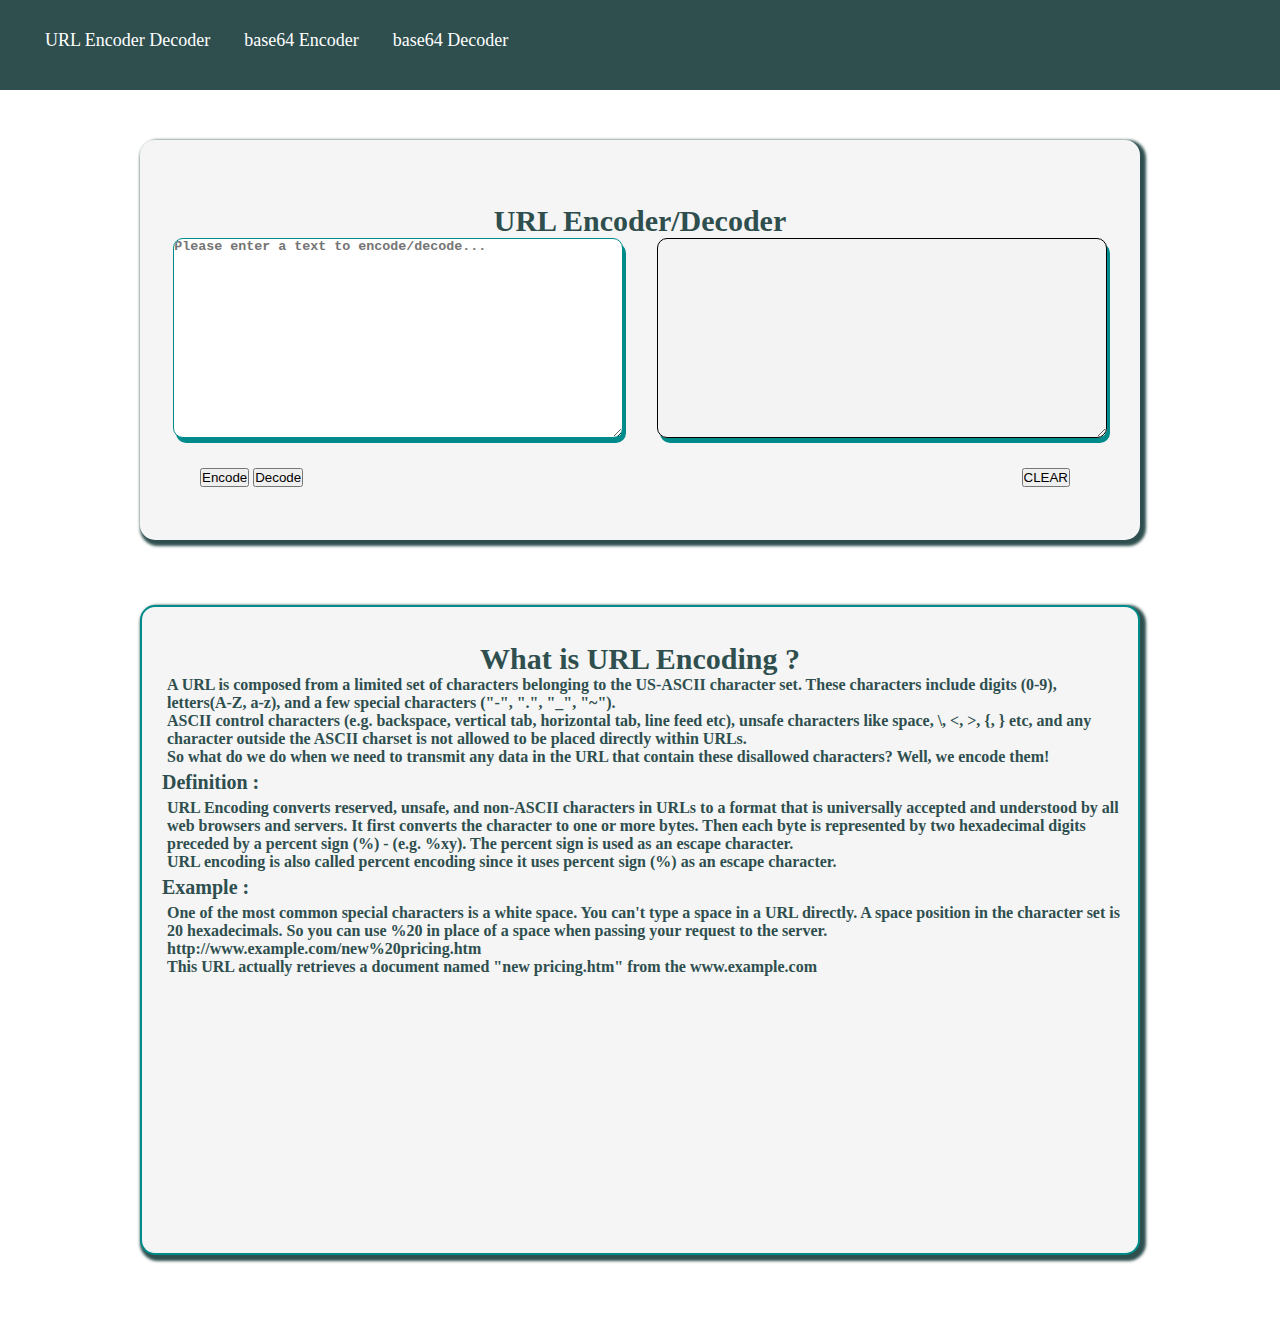
==== index.html @ 8e52a513 "add index.html" ====
<!DOCTYPE html>
<html lang="en">
<head>
    <meta charset="UTF-8">
    <meta name="viewport" content="width=device-width, initial-scale=1.0">
    <title>URL Encoder Decoder</title>
    <!-- CSS only -->
    <link href="https://cdn.jsdelivr.net/npm/bootstrap@5.0.0-beta1/dist/css/bootstrap.min.css" rel="stylesheet" integrity="sha384-giJF6kkoqNQ00vy+HMDP7azOuL0xtbfIcaT9wjKHr8RbDVddVHyTfAAsrekwKmP1" crossorigin="anonymous">
    <link rel="stylesheet" href="./css/styles.css"> 
    <script type="text/javascript" defer src="./js/urlEncodeDecode.js" ></script>
</head>
<body>

    <nav class="navbar">
        <div class="max-width">
            <ul class="menu">
                <li><a href="index.html">URL Encoder Decoder</a></li>
                <li><a href="base64Encode.html">base64 Encoder</a></li>
                <li><a href="base64Decode.html">base64 Decoder</a></li>
            </ul>
            
        </div>
    </nav>

    <div class="urlContainer">
        <section class="home" id="home" >
            <h3 class="title">URL Encoder/Decoder</h3>
            <div class="IOBox" >
                <textarea id="urlInput"  type="text" value="" placeholder="Please enter a text to encode/decode..." ></textarea>
                <textarea id="output" type="text" value="" disabled ></textarea>
            </div>
        
            <div class="button">
                <input id="encodeBtn" type="button" value="Encode" class="btn btn-success btn-lg" />
                <input id="decodeBtn" type="button" value="Decode" class="btn btn-primary btn-lg" />  
                <input id="clearBtn" type="button" value="CLEAR" class="btn btn-danger btn-lg"  />
            </div>
        </section>

        <section class="urlEncodingSection" >
            <h3 class="title">What is URL Encoding ?</h3>
            <p>
                A URL is composed from a limited set of characters belonging to the US-ASCII character set. These characters include digits (0-9),
                 letters(A-Z, a-z), and a few special characters ("-", ".", "_", "~").
            </p>
            <p>
                ASCII control characters (e.g. backspace, vertical tab, horizontal tab, line feed etc), unsafe characters like space, \, <, >, {, } etc,
                 and any character outside the ASCII charset is not allowed to be placed directly within URLs.
            </p>
            <p>
                So what do we do when we need to transmit any data in the URL that contain these disallowed characters? Well, we encode them!
            </p>
            <h4 class="subTitle" >Definition : </h4>
            <p>
                URL Encoding converts reserved, unsafe, and non-ASCII characters in URLs to a format that is universally accepted 
                and understood by all web browsers and servers. It first converts the character to one or more bytes. Then each byte is
                 represented by two hexadecimal digits preceded by a percent sign (%) - (e.g. %xy). The percent sign is used as an escape 
                 character.
            </p>
            <p>URL encoding is also called percent encoding since it uses percent sign (%) as an escape character.</p>

            <h4 class="subTitle" >Example : </h4>
            <p>
                One of the most common special characters is a white space. You can't type a space in a URL directly. A space position
                 in the character set is 20 hexadecimals. So you can use %20 in place of a space when passing your request to the server.
            </p>
            <p>
                http://www.example.com/new%20pricing.htm
            </p>
            <p>
                This URL actually retrieves a document named "new pricing.htm" from the www.example.com
            </p>
        </section>

    </div>
    
    

</body>
</html>
---- css/styles.css ----
@import url('https://fonts.googleapis.com/css2?family=Poppins:ital,wght@0,300;0,500;0,600;1,400&family=Roboto:ital,wght@0,400;0,700;1,300&display=swap');

* {
  margin: 0;
  padding: 0;
  box-sizing: border-box;
  text-decoration: none;
}

body {
  display: flex;
  justify-content: center;
}

.max-width {
  max-width: 1300px;
  margin: auto;
}

/* navbar styling */

.navbar {
  position: fixed;
  width: 100%;
  padding: 30px 30px;
  z-index: 999;
  background-color: #2F4F4F;
  font-family: 'Poppins' sans-serif;
  transition: all 0.3s ease;
  height: 90px;
}

.navbar .max-width {
  display: flex;
  align-items: center;
  justify-content: space-between;
  margin-right: 25px;
}

.navbar .menu li {
  list-style: none;
  display: inline-block;
}

.navbar .menu li a {
  color: #ffffff;
  font-size: 18px;
  font-weight: 500;
  transition: color 0.3s ease;
  text-decoration: none;
  padding: 15px;
}

.navbar .menu li a:hover {
  color: greenyellow;
}

.navbar.sticky .menu li a:hover {
  color: #ffffff;
}

.dropdown .dropbtn {
  font-size: 16px; 
  font-weight: 700 ;
  color: white;
  background-color: inherit;
  font-family: inherit;
  margin: 0;
}

.dropdown-content {
  display: none;
  position: absolute;
  background-color: #f9f9f9;
  min-width: 160px;
  box-shadow: 0px 8px 16px 0px rgba(0,0,0,0.2);
  z-index: 1;
}

.dropdown-content a {
  float: none;
  color: black;
  padding: 12px 16px;
  text-decoration: none;
  display: block;
  text-align: left;
}

.home {
  position: relative;
  margin-top: 20px;
  display: flex;
  flex-direction: column;
  justify-content: center;
  width: 1000px;
  height: 400px;
  background-color: #F5F5F5;
  border-radius: 15px;
  box-shadow: 3px 3px 3px 3px #2F4F4F;
}

#output {
  width: 450px;
  height: 200px;
  border: 1px solid black;
}

.button {
  margin: 30px 300px 10px 60px;
  width: 870px;
}

#clearBtn {
  float: right;
} 

.home .title {
  position: relative;
  text-align: center;
  font-size: 30px;
  font-family: 'Poppins' sans-serif;
  font-weight: 800;
  color: #2F4F4F;
  margin-top: 20px;
} 

.home textarea {
  border-radius: 10px;
  border: 0px;
  box-shadow: 3px 5px #008B8B;
}

.IOBox {
  display: flex;
  flex-direction: row;
  justify-content: space-evenly;
}

.container {
  margin-top: 120px;
  width: 1100px;
  height: 900px;
  display: flex;
  flex-direction: row;
  flex-wrap: wrap;
  justify-content: center;
}

.urlContainer {
  margin-top: 120px;
  width: 1100px;
  height: 1200px;
  display: flex;
  flex-direction: row;
  flex-wrap: wrap;
  justify-content: center;
}

#urlInput {
  width: 450px;
  height: 200px;
  color: #2F4F4F;
  font-weight: 700;
  border: 1px solid #008B8B;
}

#urlInput:focus {
  border: 2px solid #008B8B;
}

#textEncodeInput {
  width: 900px;
  height: 200px;
  border: 1px solid #008B8B;
  color: #2F4F4F;
  font-weight: 700;
  margin: 0 auto;
}

#textEncodeInput:focus {
  border: 2px solid #008B8B;
}

#textDecodeInput {
  width: 900px;
  height: 200px;
  border: 1px solid #008B8B;
  color: #2F4F4F;
  font-weight: 700;
  margin: 0 auto;
}

#textDecodeInput:focus {
  border: 2px solid #008B8B;
}

#md5TextInput {
  width: 400px;
  height: 200px;
  border: 1px solid #008B8B;
}

#output {
  color: #2F4F4F;
  font-weight: 700;
}

.outputSection {
  /* margin-top: 900px; */
  width: 1000px;
  height: 300px;
  display: flex;
  flex-direction: column;
  justify-content: center;
  border: 2px solid #008B8B;
  background-color: #F5F5F5;
  border-radius: 15px;
  box-shadow: 3px 3px 3px 3px #2F4F4F;
  display: none;
}

.outputSection .title {
  position: relative;
  text-align: center;
  font-size: 30px;
  font-family: 'Poppins' sans-serif;
  font-weight: 800;
  color: #2F4F4F;
  margin-top: 20px;
}

.outputSection textarea {
  border-radius: 10px;
  box-shadow: 3px 5px #008B8B;
}

.outputBox {
  width: 1000px;
  display: flex;
  flex-direction: column;
  justify-content: center;
}

#textEncodeOutput {
  width: 900px;
  height: 200px;
  color: #2F4F4F;
  font-weight: 700;
  /* margin-left: 50px; */
  margin: 0 auto;
}

#textDecodeOutput {
  width: 900px;
  height: 200px;
  color: #2F4F4F;
  font-weight: 700;
  /* margin-left: 50px; */
  margin: 0 auto;
}

.contentSection {
  width: 1000px;
  height: 400px;
  display: flex;
  flex-direction: column;
  justify-content: center;
  border: 2px solid #008B8B;
  background-color: #F5F5F5;
  border-radius: 15px;
  box-shadow: 3px 3px 3px 3px #2F4F4F;
  display: block;
  padding: 15px;

}

.contentSection p {
  color: #2F4F4F;
  font-weight: 600;
  display: flex;
  flex-direction: column;
  justify-content: center;
  margin-left: 10px;
}

.contentSection .title {
  position: relative;
  text-align: center;
  font-size: 30px;
  font-family: 'Poppins' sans-serif;
  font-weight: 800;
  color: #2F4F4F;
  margin-top: 20px;
}

.contentSubSection .subTitle {
  font-size: 20px;
  padding: 5px;
  font-family: 'Poppins' sans-serif;
  font-weight: 800;
  color: #2F4F4F;
}

.urlEncodingSection {
  width: 1000px;
  height: 650px;
  display: flex;
  flex-direction: column;
  justify-content: center;
  border: 2px solid #008B8B;
  background-color: #F5F5F5;
  border-radius: 15px;
  box-shadow: 3px 3px 3px 3px #2F4F4F;
  display: block;
  padding: 15px;

}

.urlEncodingSection p {
  color: #2F4F4F;
  font-weight: 600;
  display: flex;
  flex-direction: column;
  justify-content: center;
  margin-left: 10px;
}

.urlEncodingSection .title {
  position: relative;
  text-align: center;
  font-size: 30px;
  font-family: 'Poppins' sans-serif;
  font-weight: 800;
  color: #2F4F4F;
  margin-top: 20px;
}

.urlEncodingSection .subTitle {
  font-size: 20px;
  padding: 5px;
  font-family: 'Poppins' sans-serif;
  font-weight: 800;
  color: #2F4F4F;
}
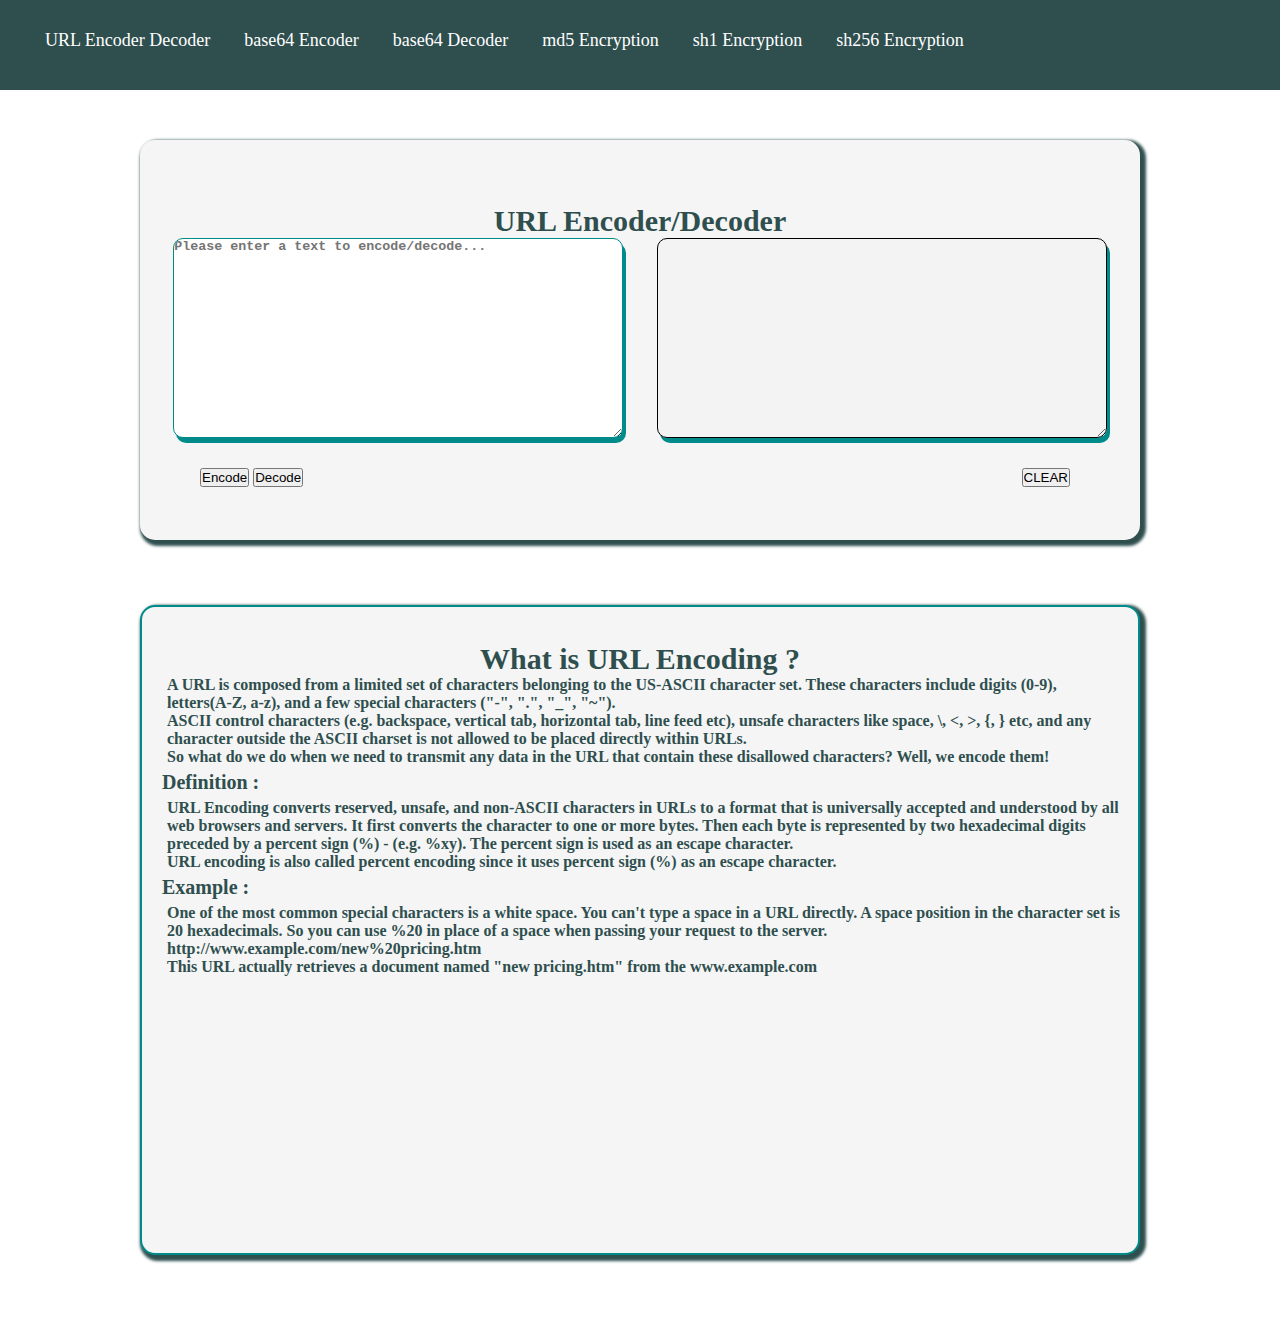
==== commit 562cbbb6: "added all encoder-decoders" ====
--- a/index.html
+++ b/index.html
@@ -15,8 +15,11 @@
         <div class="max-width">
             <ul class="menu">
                 <li><a href="index.html">URL Encoder Decoder</a></li>
-                <li><a href="base64Encode.html">base64 Encoder</a></li>
-                <li><a href="base64Decode.html">base64 Decoder</a></li>
+                <li><a href="base64Encode.html" >base64 Encoder</a></li>
+                <li><a href="base64Decode.html" >base64 Decoder</a></li>
+                <li><a href="md5Encryption.html" >md5 Encryption</a></li>
+                <li><a href="sh1Encryption.html" >sh1 Encryption</a></li>
+                <li><a href="sh256Encryption.html" >sh256 Encryption</a></li>
             </ul>
             
         </div>
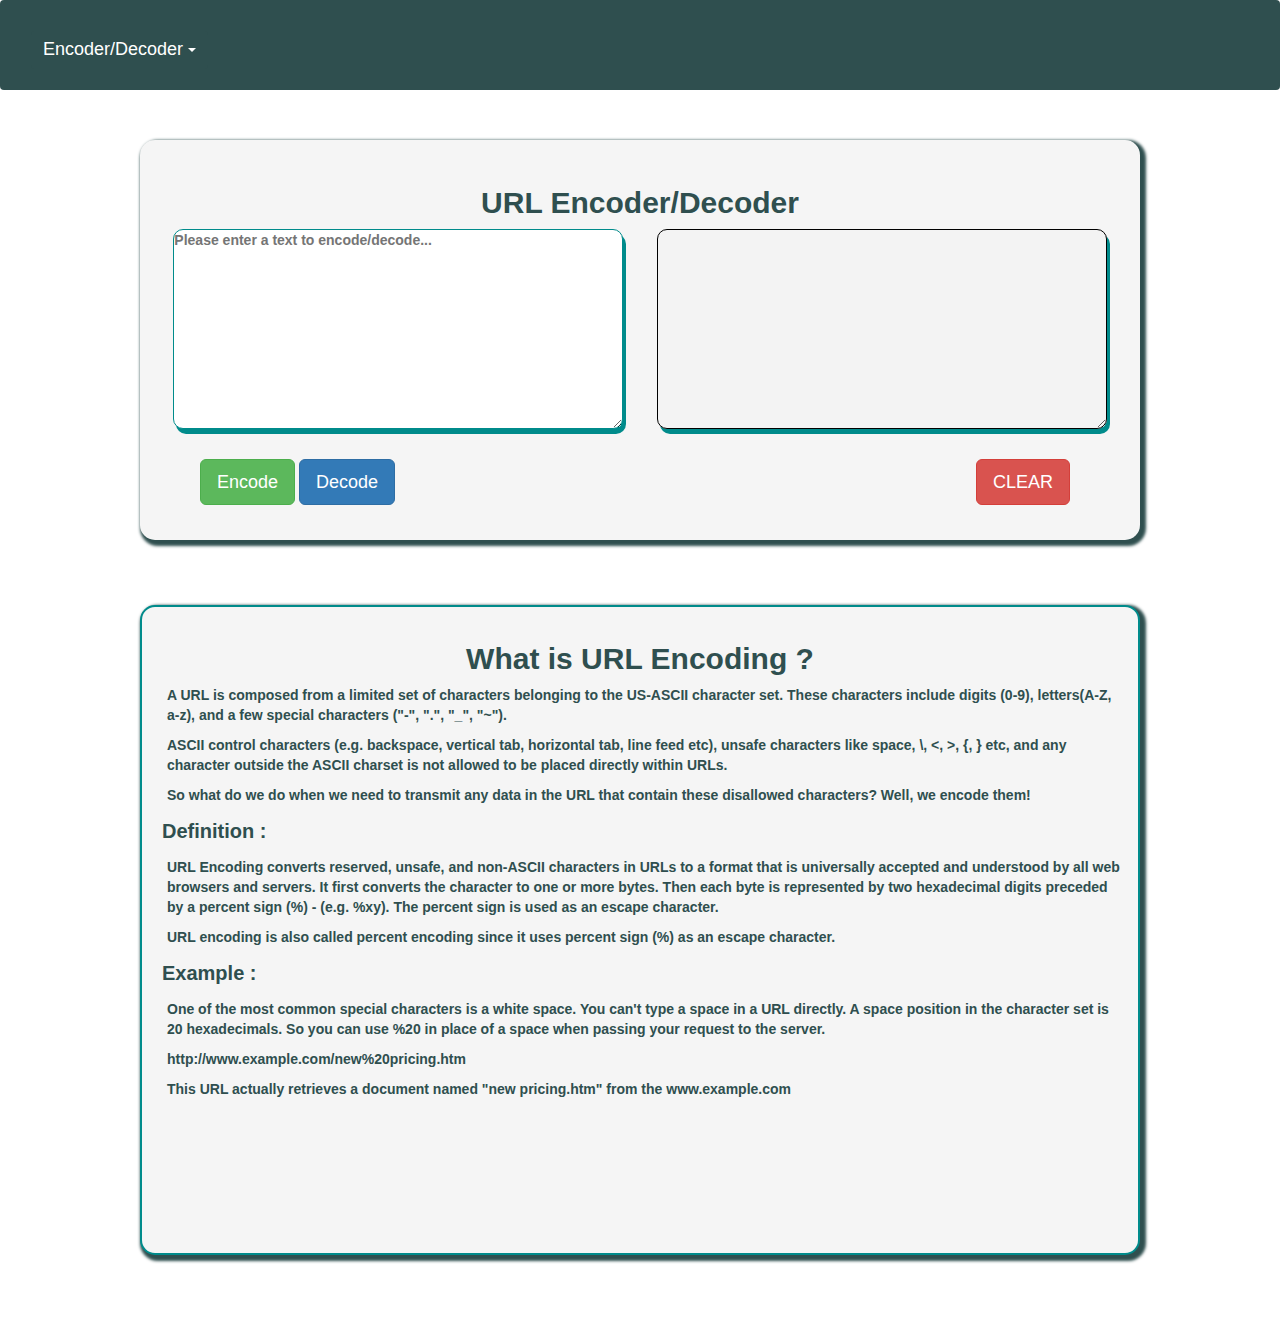
==== commit 61de19df: "changes in drop down nav bar" ====
--- a/index.html
+++ b/index.html
@@ -5,7 +5,9 @@
     <meta name="viewport" content="width=device-width, initial-scale=1.0">
     <title>URL Encoder Decoder</title>
     <!-- CSS only -->
-    <link href="https://cdn.jsdelivr.net/npm/bootstrap@5.0.0-beta1/dist/css/bootstrap.min.css" rel="stylesheet" integrity="sha384-giJF6kkoqNQ00vy+HMDP7azOuL0xtbfIcaT9wjKHr8RbDVddVHyTfAAsrekwKmP1" crossorigin="anonymous">
+    <link rel="stylesheet" href="https://maxcdn.bootstrapcdn.com/bootstrap/3.4.1/css/bootstrap.min.css">
+    <script src="https://ajax.googleapis.com/ajax/libs/jquery/3.5.1/jquery.min.js"></script>
+    <script src="https://maxcdn.bootstrapcdn.com/bootstrap/3.4.1/js/bootstrap.min.js"></script>    
     <link rel="stylesheet" href="./css/styles.css"> 
     <script type="text/javascript" defer src="./js/urlEncodeDecode.js" ></script>
 </head>
@@ -13,14 +15,18 @@
 
     <nav class="navbar">
         <div class="max-width">
-            <ul class="menu">
-                <li><a href="index.html">URL Encoder Decoder</a></li>
-                <li><a href="base64Encode.html" >base64 Encoder</a></li>
-                <li><a href="base64Decode.html" >base64 Decoder</a></li>
-                <li><a href="md5Encryption.html" >md5 Encryption</a></li>
-                <li><a href="sh1Encryption.html" >sh1 Encryption</a></li>
-                <li><a href="sh256Encryption.html" >sh256 Encryption</a></li>
-            </ul>
+            <div class="dropdown">
+                <button class="btn btn-primary dropdown-toggle" id="menu1" type="button" data-toggle="dropdown">Encoder/Decoder
+                    <span class="caret"></span></button>
+                    <ul class="dropdown-menu" role="menu" aria-labelledby="menu1">
+                        <li role="presentation"><a role="menuitem" tabindex="-1" href="index.html">URL Encoder Decoder</a></li>
+                        <li role="presentation"><a role="menuitem" tabindex="-1" href="base64Encode.html">Base64 Encoder</a></li>
+                        <li role="presentation"><a role="menuitem" tabindex="-1" href="base64Decode.html">Base64 Decoder</a></li>
+                        <li role="presentation"><a role="menuitem" tabindex="-1" href="md5Encryption.html">Md5 Encryption</a></li> 
+                        <li role="presentation"><a role="menuitem" tabindex="-1" href="sh1Encryption.html">Sh1 Encryption</a></li>    
+                        <li role="presentation"><a role="menuitem" tabindex="-1" href="sh256Encryption.html">Sh256 Encryption</a></li>  
+                    </ul>
+                </div>
             
         </div>
     </nav>
--- a/css/styles.css
+++ b/css/styles.css
@@ -37,26 +37,11 @@
   margin-right: 25px;
 }
 
-.navbar .menu li {
-  list-style: none;
-  display: inline-block;
-}
-
-.navbar .menu li a {
-  color: #ffffff;
+#menu1 {
+  background-color: #2F4F4F;
   font-size: 18px;
-  font-weight: 500;
-  transition: color 0.3s ease;
-  text-decoration: none;
-  padding: 15px;
-}
-
-.navbar .menu li a:hover {
-  color: greenyellow;
-}
-
-.navbar.sticky .menu li a:hover {
-  color: #ffffff;
+  border: 0px;
+  float: right;
 }
 
 .dropdown .dropbtn {
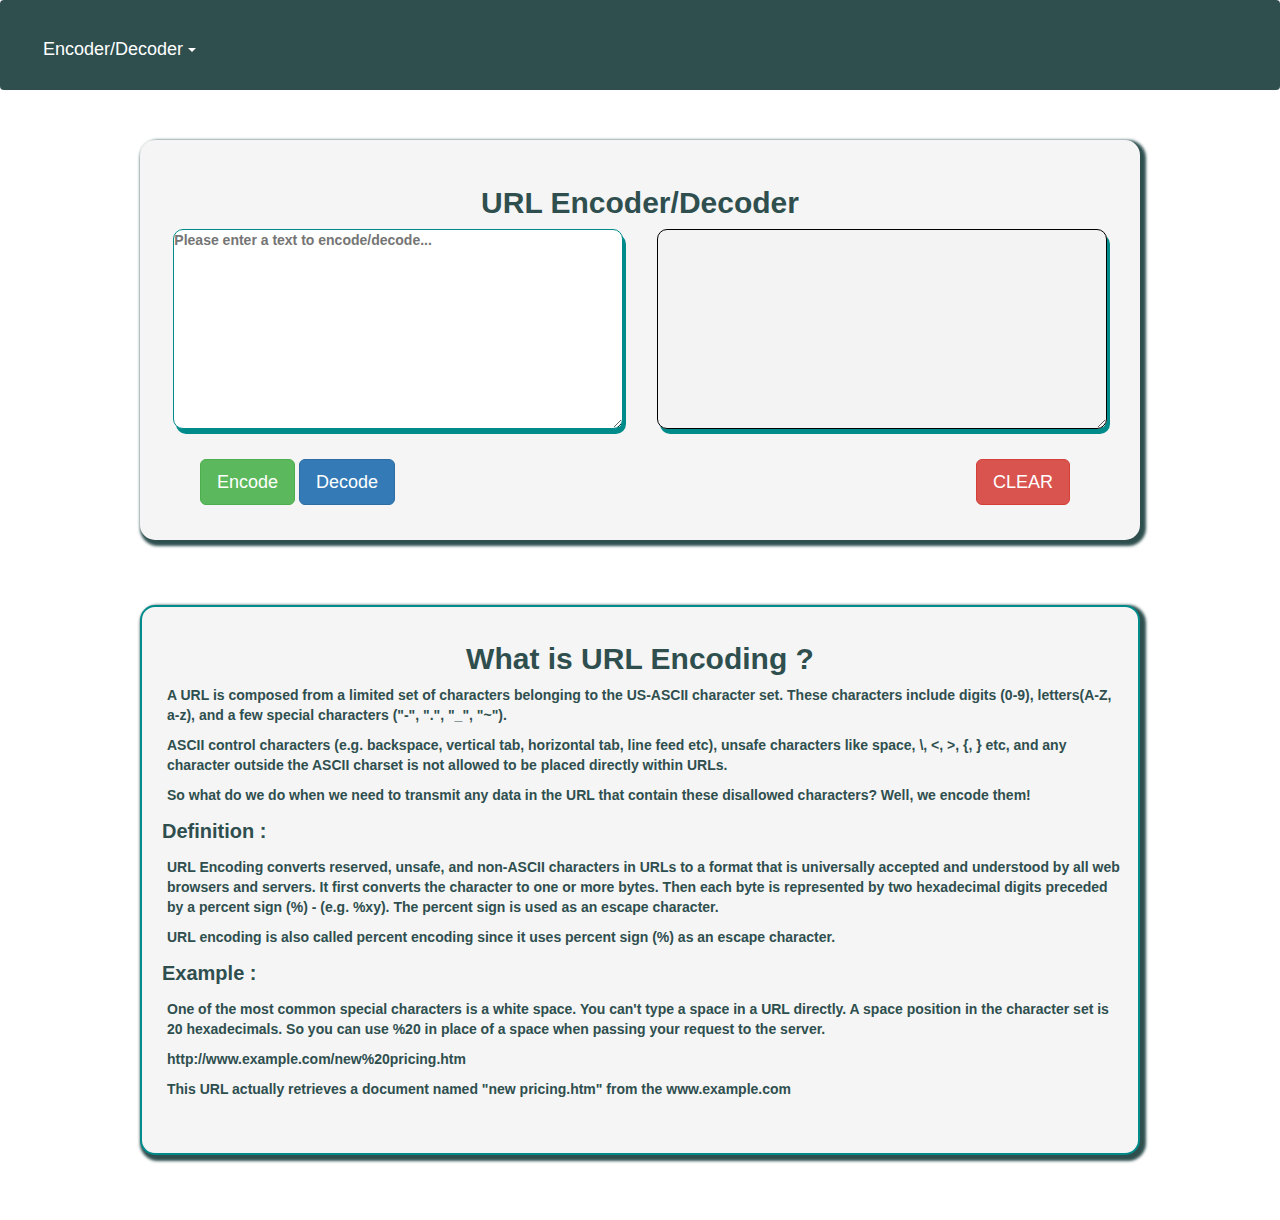
==== commit daa38f56: "moved encryptors to new app" ====
--- a/index.html
+++ b/index.html
@@ -22,9 +22,6 @@
                         <li role="presentation"><a role="menuitem" tabindex="-1" href="index.html">URL Encoder Decoder</a></li>
                         <li role="presentation"><a role="menuitem" tabindex="-1" href="base64Encode.html">Base64 Encoder</a></li>
                         <li role="presentation"><a role="menuitem" tabindex="-1" href="base64Decode.html">Base64 Decoder</a></li>
-                        <li role="presentation"><a role="menuitem" tabindex="-1" href="md5Encryption.html">Md5 Encryption</a></li> 
-                        <li role="presentation"><a role="menuitem" tabindex="-1" href="sh1Encryption.html">Sh1 Encryption</a></li>    
-                        <li role="presentation"><a role="menuitem" tabindex="-1" href="sh256Encryption.html">Sh256 Encryption</a></li>  
                     </ul>
                 </div>
             
--- a/css/styles.css
+++ b/css/styles.css
@@ -134,7 +134,7 @@
 .urlContainer {
   margin-top: 120px;
   width: 1100px;
-  height: 1200px;
+  height: 1100px;
   display: flex;
   flex-direction: row;
   flex-wrap: wrap;
@@ -246,7 +246,7 @@
 
 .contentSection {
   width: 1000px;
-  height: 400px;
+  height: 350px;
   display: flex;
   flex-direction: column;
   justify-content: center;
@@ -288,7 +288,7 @@
 
 .urlEncodingSection {
   width: 1000px;
-  height: 650px;
+  height: 550px;
   display: flex;
   flex-direction: column;
   justify-content: center;
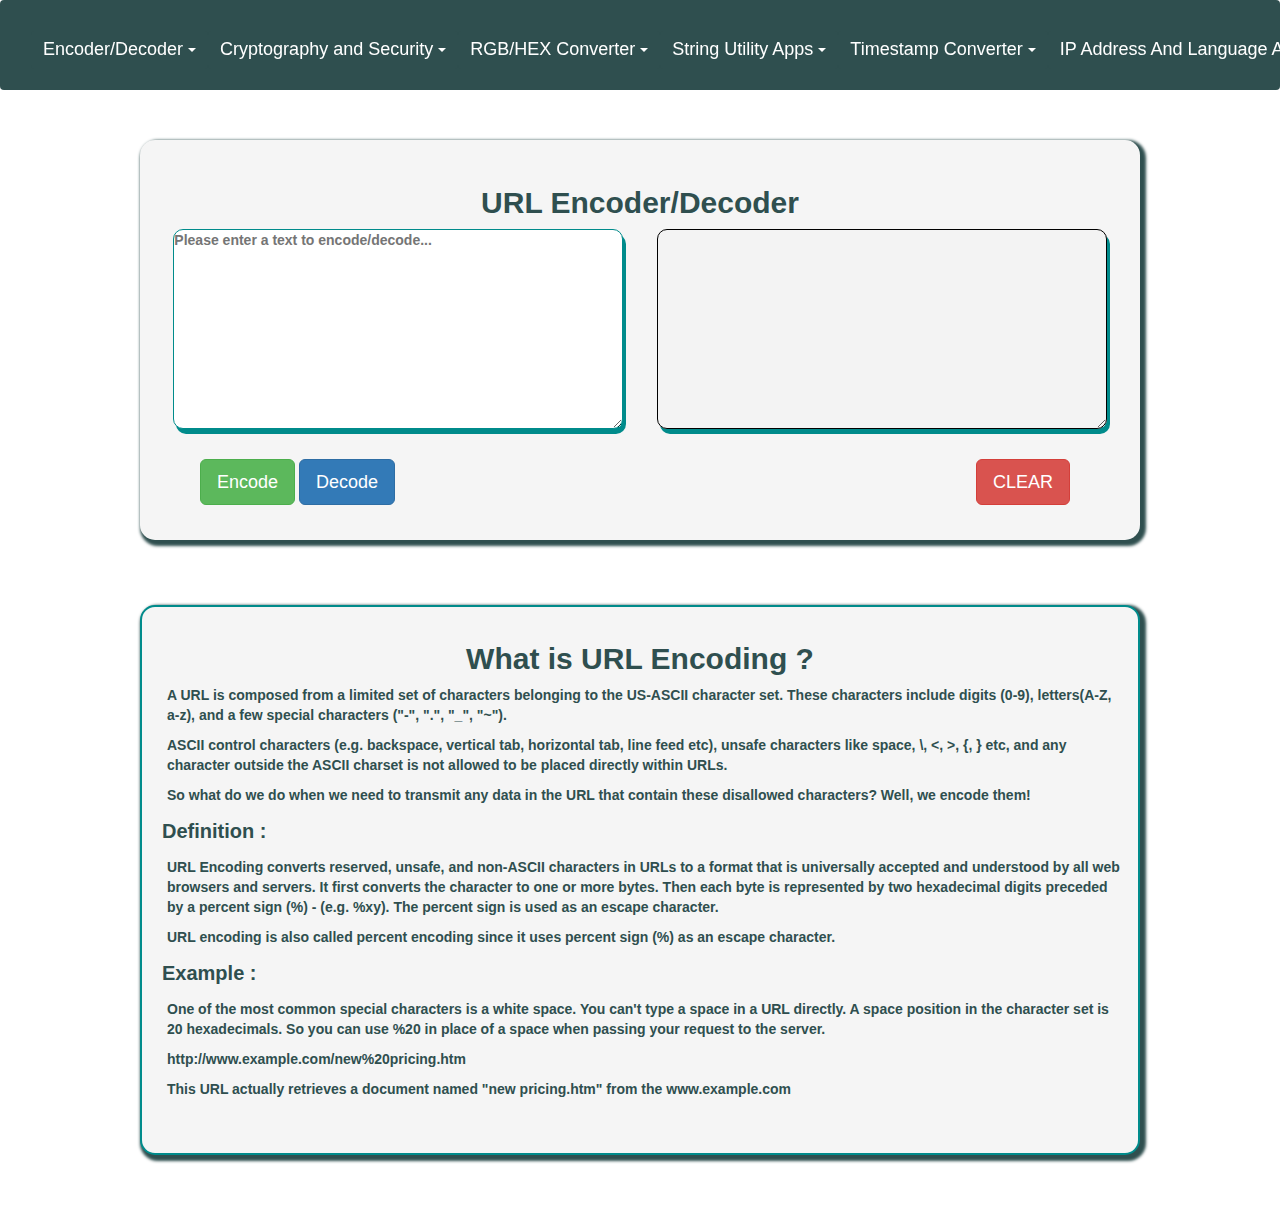
==== commit cb0a81f4: "made the navigation bar responsive" ====
--- a/index.html
+++ b/index.html
@@ -7,7 +7,9 @@
     <!-- CSS only -->
     <link rel="stylesheet" href="https://maxcdn.bootstrapcdn.com/bootstrap/3.4.1/css/bootstrap.min.css">
     <script src="https://ajax.googleapis.com/ajax/libs/jquery/3.5.1/jquery.min.js"></script>
-    <script src="https://maxcdn.bootstrapcdn.com/bootstrap/3.4.1/js/bootstrap.min.js"></script>    
+    <script src="https://maxcdn.bootstrapcdn.com/bootstrap/3.4.1/js/bootstrap.min.js"></script>
+    <link rel="stylesheet" href="./css/navbar.css"> 
+    <link rel="stylesheet" href="./css/responsive.css">     
     <link rel="stylesheet" href="./css/styles.css"> 
     <script type="text/javascript" defer src="./js/urlEncodeDecode.js" ></script>
 </head>
@@ -19,12 +21,51 @@
                 <button class="btn btn-primary dropdown-toggle" id="menu1" type="button" data-toggle="dropdown">Encoder/Decoder
                     <span class="caret"></span></button>
                     <ul class="dropdown-menu" role="menu" aria-labelledby="menu1">
-                        <li role="presentation"><a role="menuitem" tabindex="-1" href="index.html">URL Encoder Decoder</a></li>
-                        <li role="presentation"><a role="menuitem" tabindex="-1" href="base64Encode.html">Base64 Encoder</a></li>
-                        <li role="presentation"><a role="menuitem" tabindex="-1" href="base64Decode.html">Base64 Decoder</a></li>
+                        <li role="presentation"><a role="menuitem" tabindex="-1" href="https://encoder-decoder-utility.netlify.app/index.html">URL Encoder Decoder</a></li>
+                        <li role="presentation"><a role="menuitem" tabindex="-1" href="https://encoder-decoder-utility.netlify.app/base64encode">Base64 Encoder</a></li>
+                        <li role="presentation"><a role="menuitem" tabindex="-1" href="https://encoder-decoder-utility.netlify.app/base64decode">Base64 Decoder</a></li>
+                        
                     </ul>
-                </div>
-            
+            </div>
+            <div class="dropdown">
+                <button class="btn btn-primary dropdown-toggle" id="menu2" type="button" data-toggle="dropdown">Cryptography and Security
+                    <span class="caret"></span></button>
+                    <ul class="dropdown-menu" role="menu" aria-labelledby="menu2">
+                        <li role="presentation"><a role="menuitem" tabindex="-1" href="https://cryptography-security-app.netlify.app/index.html">Md5 Encryption</a></li> 
+                        <li role="presentation"><a role="menuitem" tabindex="-1" href="https://cryptography-security-app.netlify.app/sh1encryption">Sh1 Encryption</a></li>    
+                        <li role="presentation"><a role="menuitem" tabindex="-1" href="https://cryptography-security-app.netlify.app/sh256encryption">Sh256 Encryption</a></li>  
+                    </ul>
+            </div>
+            <div class="dropdown">
+                <button class="btn btn-primary dropdown-toggle" id="menu3" type="button" data-toggle="dropdown">RGB/HEX Converter
+                    <span class="caret"></span></button>
+                    <ul class="dropdown-menu" role="menu" aria-labelledby="menu3">
+                        <li role="presentation"><a role="menuitem" tabindex="-1" href="https://rgb-hex-convert.netlify.app/index.html">RGB To Hex Converter</a></li>
+                        <li role="presentation"><a role="menuitem" tabindex="-1" href="https://rgb-hex-convert.netlify.app/hextorgb">Hex To RGB Converter</a></li>  
+                    </ul>
+            </div>
+            <div class="dropdown">
+                <button class="btn btn-primary dropdown-toggle" id="menu4" type="button" data-toggle="dropdown">String Utility Apps
+                    <span class="caret"></span></button>
+                    <ul class="dropdown-menu" role="menu" aria-labelledby="menu4">
+                        <li role="presentation"><a role="menuitem" tabindex="-1" href="https://string-utility-pk.netlify.app/index.html">String Utility App</a></li>
+                    </ul>
+            </div>
+            <div class="dropdown">
+                <button class="btn btn-primary dropdown-toggle" id="menu5" type="button" data-toggle="dropdown">Timestamp Converter
+                    <span class="caret"></span></button>
+                    <ul class="dropdown-menu" role="menu" aria-labelledby="menu5">
+                        <li role="presentation"><a role="menuitem" tabindex="-1" href="https://timestamp-converter.netlify.app/index.html">Epoch Time Converter</a></li>
+                    </ul>
+            </div>
+            <div class="dropdown">
+                <button class="btn btn-primary dropdown-toggle" id="menu6" type="button" data-toggle="dropdown">IP Address And Language App
+                    <span class="caret"></span></button>
+                    <ul class="dropdown-menu" role="menu" aria-labelledby="menu6">
+                        <li role="presentation"><a role="menuitem" tabindex="-1" href="https://ip-checker-and-language-translator.netlify.app/index.html">IP Address Checker</a></li>
+                        <li role="presentation"><a role="menuitem" tabindex="-1" href="https://ip-checker-and-language-translator.netlify.app/languagetranslator">Language Translator</a></li>
+                    </ul>
+            </div>
         </div>
     </nav>
 
--- a/css/navbar.css
+++ b/css/navbar.css
@@ -0,0 +1,59 @@
+.max-width {
+    max-width: 100%;
+    margin: auto;
+  }
+  
+  .navbar {
+    position: fixed;
+    width: 100%;
+    padding: 30px 30px;
+    z-index: 999;
+    background-color: #2F4F4F;
+    font-family: 'Poppins' sans-serif;
+    transition: all 0.3s ease;
+    height: 90px;
+  }
+      
+  .navbar .max-width {
+    display: flex;
+    align-items: center;
+    justify-content: space-between;
+  }
+    
+  #menu1 {
+    background-color: #2F4F4F;
+    font-size: 18px;
+    border: 0px;
+  }
+    
+  #menu2 {
+    background-color: #2F4F4F;
+    font-size: 18px;
+    border: 0px;
+  }
+    
+  #menu3 {
+    background-color: #2F4F4F;
+    font-size: 18px;
+    border: 0px;
+  }
+    
+  #menu4 {
+    background-color: #2F4F4F;
+    font-size: 18px;
+    border: 0px;
+  }
+    
+  #menu5 {
+    background-color: #2F4F4F;
+    font-size: 18px;
+    border: 0px;
+  }
+    
+  #menu6 {
+    background-color: #2F4F4F;
+    font-size: 18px;
+    border: 0px;
+  }
+  
+    --- a/css/responsive.css
+++ b/css/responsive.css
@@ -0,0 +1,39 @@
+
+@media screen and (max-width: 1200px) {
+  #menu4 {
+    display: none;
+  }
+
+  #menu5 {
+    display: none;
+  }
+
+  #menu6 {
+    display: none;
+  }
+  
+}
+  
+@media screen and (max-width: 750px) {
+  #menu2 {
+    display: none;
+  }
+    
+  #menu3 {
+    display: none;
+  }
+
+  #menu4 {
+    display: none;
+  }
+
+  #menu5 {
+    display: none;
+  }
+ 
+  #menu6 {
+    display: none;
+  }
+}
+  
+  --- a/css/styles.css
+++ b/css/styles.css
@@ -10,38 +10,6 @@
 body {
   display: flex;
   justify-content: center;
-}
-
-.max-width {
-  max-width: 1300px;
-  margin: auto;
-}
-
-/* navbar styling */
-
-.navbar {
-  position: fixed;
-  width: 100%;
-  padding: 30px 30px;
-  z-index: 999;
-  background-color: #2F4F4F;
-  font-family: 'Poppins' sans-serif;
-  transition: all 0.3s ease;
-  height: 90px;
-}
-
-.navbar .max-width {
-  display: flex;
-  align-items: center;
-  justify-content: space-between;
-  margin-right: 25px;
-}
-
-#menu1 {
-  background-color: #2F4F4F;
-  font-size: 18px;
-  border: 0px;
-  float: right;
 }
 
 .dropdown .dropbtn {
